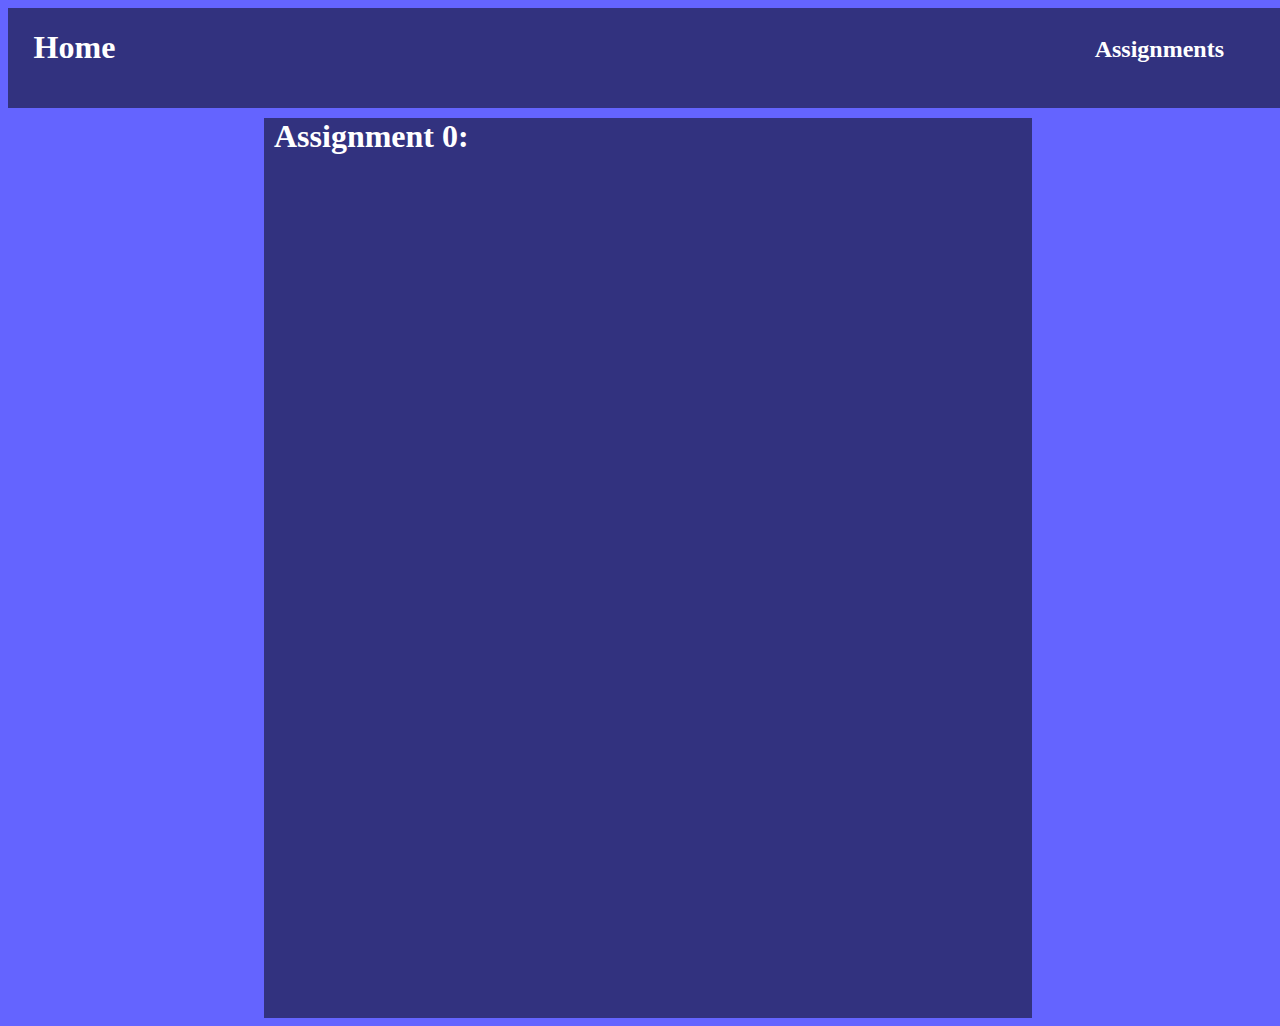
==== assignments.html @ 55b9b40f "first commit" ====
<!DOCTYPE html>
<html>
<head>
	<title></title>
	<link rel="stylesheet" type="text/css" href="css/style.css">
	<link rel="stylesheet" type="text/css" href="css/js-style.css">
</head>
<body>

<div class="header">
	<div id='home'>
		<h1><a href="index.html"> Home</a></h1>
	</div>
	<div id='ass'>
		<h2><a href="assignments.html">Assignments</a> </h2>
	</div>
</div>

	<!-- large container is for site structure -->
	<div class="large-container">
		<div>
			<h1 class="assignments">Assignment 0:</h1>
		</div>
		<!-- big container is for slide show for assignment 0 -->
			<div class="big-container">
				<div class="slides-container">

<!--   <div class="slides-container">
         <img class="slides fadeImage" src="">
         <img class="slides" src="">
         <img class="slides" src="">
      </div>

      <div class="buttons-container">
         <div class="left-arrow" onclick="switchSlide(-1)">&#10094;</div>
         <div class="right-arrow" onclick="switchSlide(1)">&#10095;</div>

         <span class="dot-button myDot dot-filled" onclick="currentSlide(1)"></span>
         <span class="dot-button myDot" onclick="currentSlide(2)"></span>
         <span class="dot-button myDot" onclick="currentSlide(3)"></span>
      </div> -->
					
				</div>
				
			</div>
	</div>

	<script type="text/javascript" src="js/script.js"></script>
</body>
</html>
---- css/style.css ----
body {
	background-color: rgb(100,100,255);
}
.header{
	background-color: rgba(0,0,0,0.5);
	width: 100vw;
	height: 100px;
		transition: color .2s ease;
}
.header:hover{
	color: rgb(255,100,100);
}
#home {
	float: left;
	margin-left: 2vw;
}
#ass {
	float: right;
	padding-right: 5vw;
	padding-top: 8px;
}
.large-container{
	position: relative;
	background-color: rgba(0,0,0,0.5); 
	width: 60vw;
	height: 100vh;
	margin-left: 20vw;
}
#portait {
	float: left;
	width: 20vw;
	padding-top: 10px;
	padding-right: 10px;
	margin-left: 10px;

}
#about {
	font-size: 18px;
	color: white;
	padding: 10px;
}
a {
	text-decoration: none;
	color: white;
}
.assignments {
	color: white;
	margin: 10px;
}
---- css/js-style.css ----
.big-container {
   position: relative;
   max-width: 55vw;
   width: 100%;
   margin: auto;
}
.slides {
   position: absolute;
   top: 0;
   width: 55vw;
   height: 0;
   opacity: 0;
   transition: opacity 1s ease-in-out .1s,
               height 1s ease-in-out .1s;
}
.fadeImage{
  position: relative;
   width: 55vw;
   height: initial;
   opacity: 1;
}
.buttons-container {
    position: relative;
   margin: auto;
   bottom: 8vh;
   width: 55vw;
   text-align: center;
   font-size: 3vw;
}
.dot-button {
      display: inline-block;
   width: 1vw;
   height: 1vw;
   border: 1px solid #EEEEEE;
   border-radius: 50%;
   transition: background-color .3s;
}
.dot-filled {
      background-color: #EEEEEE;
}

.dot-button:hover {
   background-color: #EEEEEE;
}

.left-arrow, .right-arrow {
   color: rgba(255, 255, 255, 0.5);
   transition: color .15s;
}

.left-arrow {
   padding-left: 15px;
   float: left;
}
.right-arrow {
   padding-right: 15px;
   float: right;
}

.left-arrow:hover, .right-arrow:hover {
   color: #EEEEEE;
}

.left-arrow, .right-arrow, .dot-button {
   cursor: pointer;
}


/*.title-container {
   position: relative;
   margin: auto;
   text-align: center;
   color: white;
   letter-spacing: 15px;
   width: 100vw;
}*/
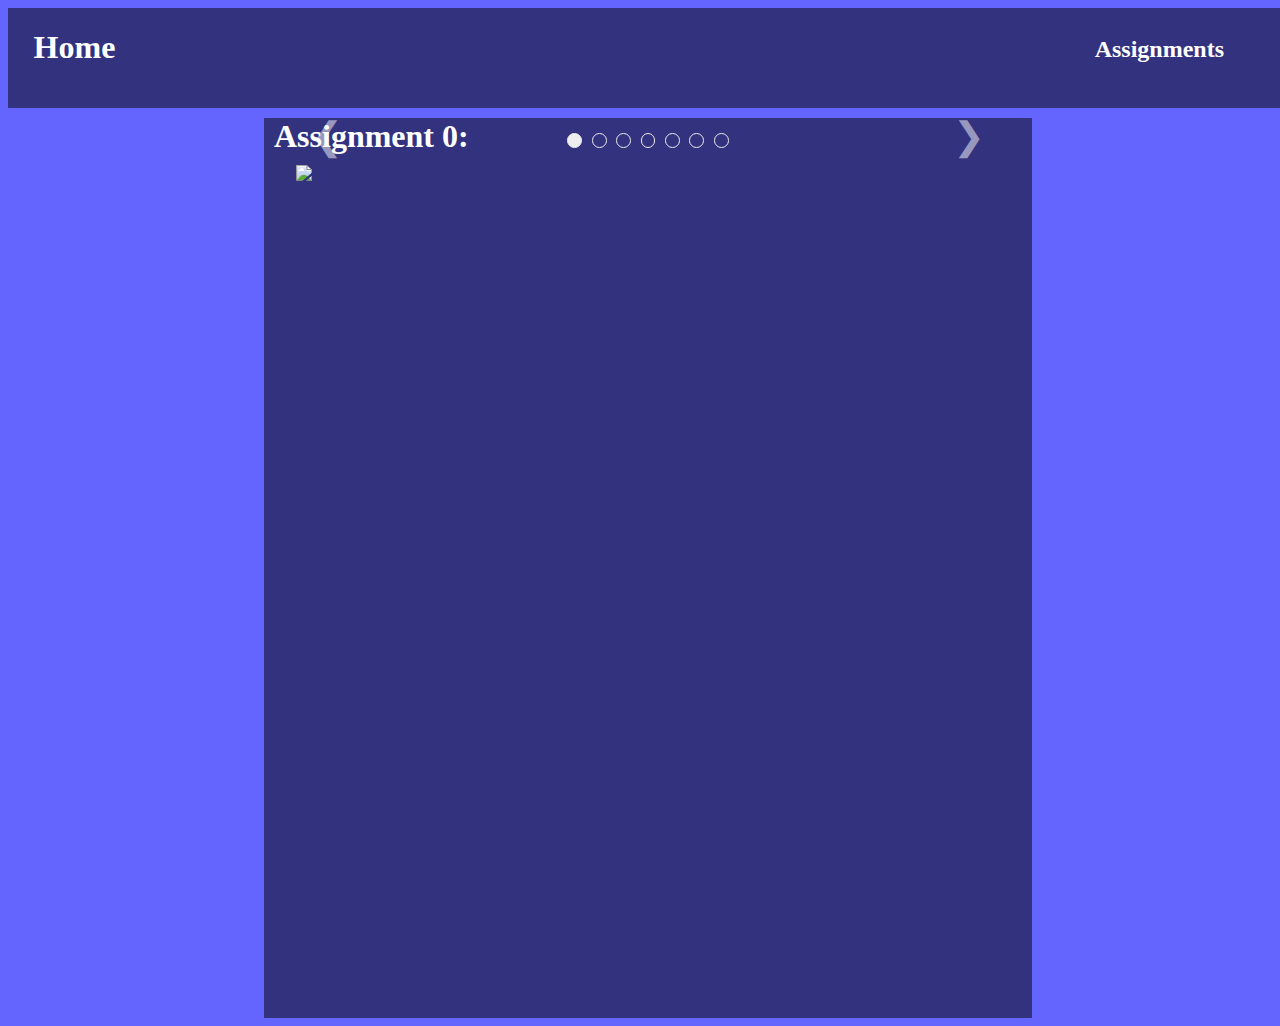
==== commit 5f9704d1: "second commit" ====
--- a/assignments.html
+++ b/assignments.html
@@ -23,12 +23,16 @@
 		</div>
 		<!-- big container is for slide show for assignment 0 -->
 			<div class="big-container">
-				<div class="slides-container">
+				
 
-<!--   <div class="slides-container">
-         <img class="slides fadeImage" src="">
-         <img class="slides" src="">
-         <img class="slides" src="">
+  <div class="slides-container">
+         <img class="slides fadeImage" src="images/ass_0_01.jpg">
+         <img class="slides" src="images/ass_0_02.jpg">
+         <img class="slides" src="images/ass_0_03.jpg">
+         <img class="slides" src="images/ass_0_04.jpg">
+         <img class="slides" src="images/ass_0_05.jpg">
+         <img class="slides" src="images/ass_0_06.jpg">
+         <img class="slides" src="images/ass_0_07.jpg">
       </div>
 
       <div class="buttons-container">
@@ -38,11 +42,14 @@
          <span class="dot-button myDot dot-filled" onclick="currentSlide(1)"></span>
          <span class="dot-button myDot" onclick="currentSlide(2)"></span>
          <span class="dot-button myDot" onclick="currentSlide(3)"></span>
-      </div> -->
+         <span class="dot-button myDot" onclick="currentSlide(4)"></span>
+         <span class="dot-button myDot" onclick="currentSlide(5)"></span>
+         <span class="dot-button myDot" onclick="currentSlide(6)"></span>
+         <span class="dot-button myDot" onclick="currentSlide(7)"></span>
+      </div>
 					
 				</div>
 				
-			</div>
 	</div>
 
 	<script type="text/javascript" src="js/script.js"></script>
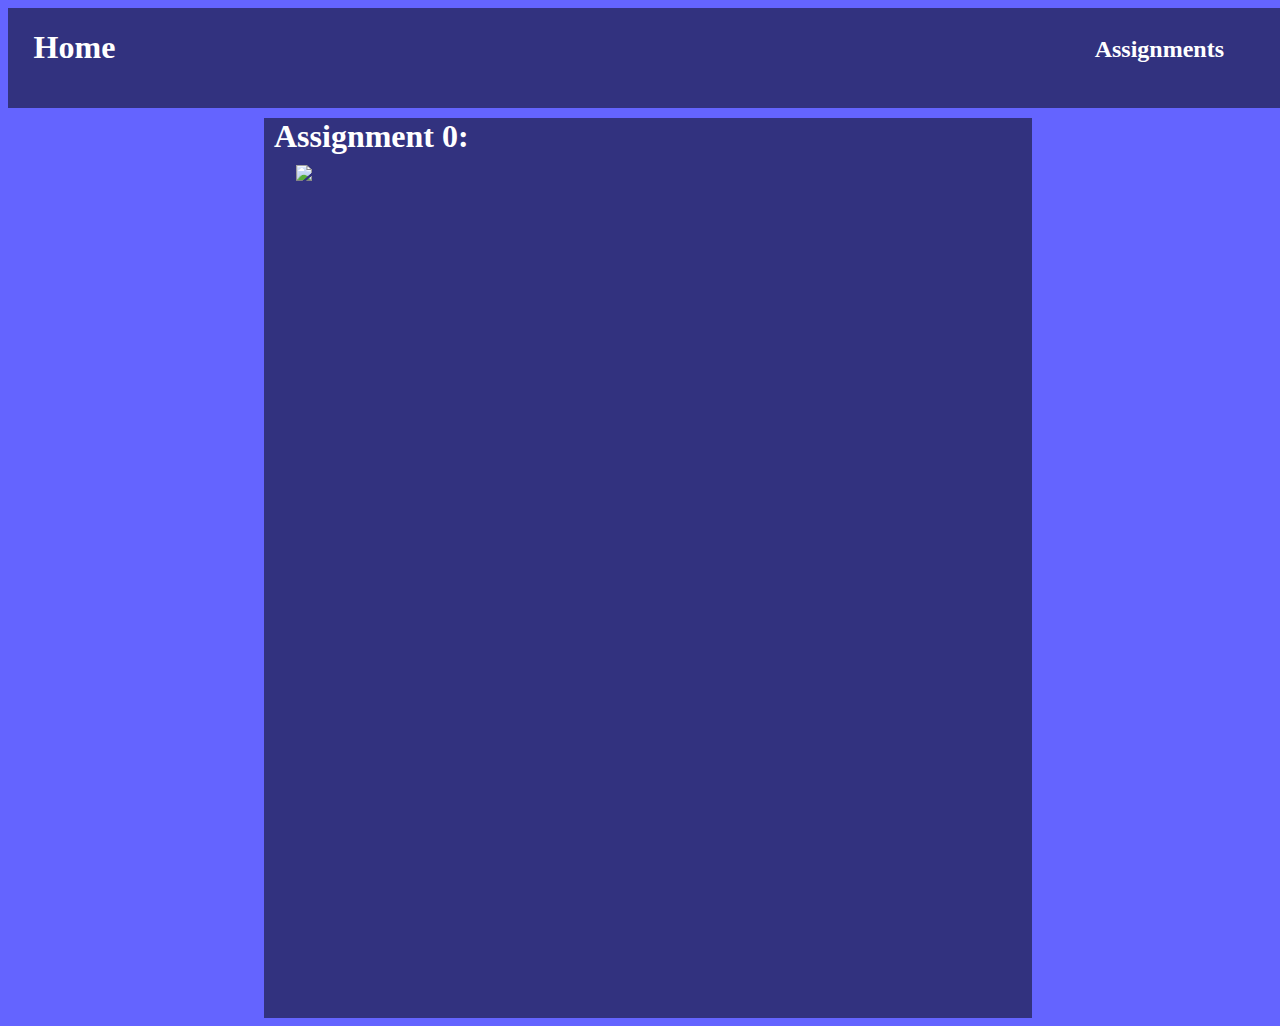
==== commit ba3c64ba: "fourth commit" ====
--- a/assignments.html
+++ b/assignments.html
@@ -35,7 +35,7 @@
          <img class="slides" src="images/ass_0_07.jpg">
       </div>
 
-      <div class="buttons-container">
+     <!--  <div class="buttons-container">
          <div class="left-arrow" onclick="switchSlide(-1)">&#10094;</div>
          <div class="right-arrow" onclick="switchSlide(1)">&#10095;</div>
 
@@ -46,7 +46,7 @@
          <span class="dot-button myDot" onclick="currentSlide(5)"></span>
          <span class="dot-button myDot" onclick="currentSlide(6)"></span>
          <span class="dot-button myDot" onclick="currentSlide(7)"></span>
-      </div>
+      </div> -->
 					
 				</div>
 				
--- a/css/js-style.css
+++ b/css/js-style.css
@@ -4,7 +4,20 @@
    width: 100%;
    margin: auto;
 }
+
+
 .slides {
+   /*
+      Assuming we have 3 images, and we only want to show 1 one time.
+      1. position: absolute; / top: 0;
+         --- Every image will stack on each other.
+      2. height: 0; / opacity: 0;
+         --- Make them all invisible.
+      3. width: 60vw;
+         --- Resize the images and they should be responsive to the window size.
+      4. transition:
+         --- It will be trigger by .fadeImage{};
+   */
    position: absolute;
    top: 0;
    width: 55vw;
@@ -13,30 +26,64 @@
    transition: opacity 1s ease-in-out .1s,
                height 1s ease-in-out .1s;
 }
-.fadeImage{
-  position: relative;
+
+.fadeImage {
+   /*
+      Every time we click on the arrows or dots, JavaScript will add this class to the image that should appear.
+      1. position: relative;.
+         --- It replaces the position from absolute to relative So the Image will follows the box flow, which helps us to position "buttons-container";
+      2. height: initial; / opacity: 1;
+         --- Make the image visible.
+      3. width: 60vw;
+         --- Make sure the images size and they are responsive.
+
+   */
+   position: relative;
    width: 55vw;
    height: initial;
    opacity: 1;
 }
+
 .buttons-container {
-    position: relative;
+   /*
+      We want the "buttons-container" be responsive.
+      1. position: relative;
+         --- It should display right below the "slides-container".
+      2. bottom: 8vh;
+         --- It will move up 8%*ViewportHeight from the bottom. It is not perfectly positioned now but it is responsive.
+      3. font-size: 3vw;
+         --- The arrows will be responsive.
+   */
+
+   position: relative;
    margin: auto;
    bottom: 8vh;
-   width: 55vw;
+   width: 50vw;
    text-align: center;
    font-size: 3vw;
 }
+
 .dot-button {
-      display: inline-block;
-   width: 1vw;
-   height: 1vw;
+   /*
+      We want the dot-button be responsive.
+      1. width: 1.25vw; / height: 1.25vw;
+         --- The dots will be responsive.
+   */
+
+   display: inline-block;
+   width: 1.25vw;
+   height: 1.25vw;
    border: 1px solid #EEEEEE;
    border-radius: 50%;
    transition: background-color .3s;
 }
+
 .dot-filled {
-      background-color: #EEEEEE;
+   /*
+      This class will be added to myDot and filled the background while it is clicked.
+   */
+
+   background-color: #EEEEEE;
 }
 
 .dot-button:hover {
@@ -64,13 +111,3 @@
 .left-arrow, .right-arrow, .dot-button {
    cursor: pointer;
 }
-
-
-/*.title-container {
-   position: relative;
-   margin: auto;
-   text-align: center;
-   color: white;
-   letter-spacing: 15px;
-   width: 100vw;
-}*/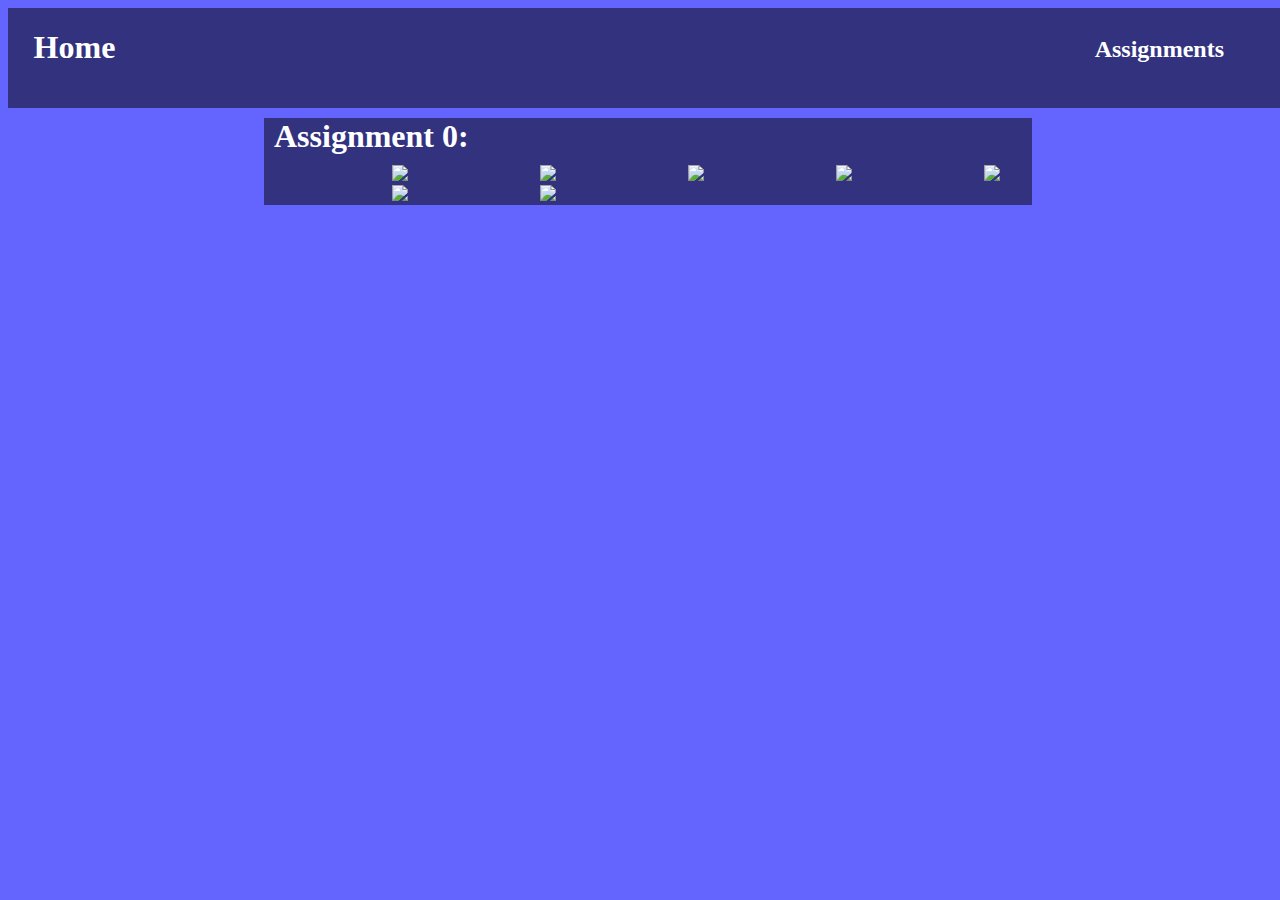
==== commit 473b7e02: "fifth commit" ====
--- a/assignments.html
+++ b/assignments.html
@@ -3,7 +3,7 @@
 <head>
 	<title></title>
 	<link rel="stylesheet" type="text/css" href="css/style.css">
-	<link rel="stylesheet" type="text/css" href="css/js-style.css">
+<!-- 	<link rel="stylesheet" type="text/css" href="css/js-style.css"> -->
 </head>
 <body>
 
@@ -21,8 +21,18 @@
 		<div>
 			<h1 class="assignments">Assignment 0:</h1>
 		</div>
+		<div class="big-container">
+				<img class="slides" src="images/ass_0_01.jpg">
+				<img class="slides" src="images/ass_0_02.jpg">
+				<img class="slides" src="images/ass_0_03.jpg">
+				<img class="slides" src="images/ass_0_04.jpg">
+				<img class="slides" src="images/ass_0_05.jpg">
+				<img class="slides" src="images/ass_0_06.jpg">
+				<img class="slides" src="images/ass_0_07.jpg">
+		</div>
+	</div>
 		<!-- big container is for slide show for assignment 0 -->
-			<div class="big-container">
+<!-- 			<div class="big-container">
 				
 
   <div class="slides-container">
@@ -35,7 +45,7 @@
          <img class="slides" src="images/ass_0_07.jpg">
       </div>
 
-     <!--  <div class="buttons-container">
+      <div class="buttons-container">
          <div class="left-arrow" onclick="switchSlide(-1)">&#10094;</div>
          <div class="right-arrow" onclick="switchSlide(1)">&#10095;</div>
 
@@ -46,12 +56,10 @@
          <span class="dot-button myDot" onclick="currentSlide(5)"></span>
          <span class="dot-button myDot" onclick="currentSlide(6)"></span>
          <span class="dot-button myDot" onclick="currentSlide(7)"></span>
-      </div> -->
+      </div>
 					
-				</div>
-				
-	</div>
+				</div> -->
 
-	<script type="text/javascript" src="js/script.js"></script>
+	<!-- <script type="text/javascript" src="js/script.js"></script> -->
 </body>
 </html>--- a/css/style.css
+++ b/css/style.css
@@ -23,7 +23,7 @@
 	position: relative;
 	background-color: rgba(0,0,0,0.5); 
 	width: 60vw;
-	height: 100vh;
+	height: 100%;
 	margin-left: 20vw;
 }
 #portait {
@@ -47,3 +47,7 @@
 	color: white;
 	margin: 10px;
 }
+.slides{
+	width: 40vw;
+	padding-left: 10vw;
+}
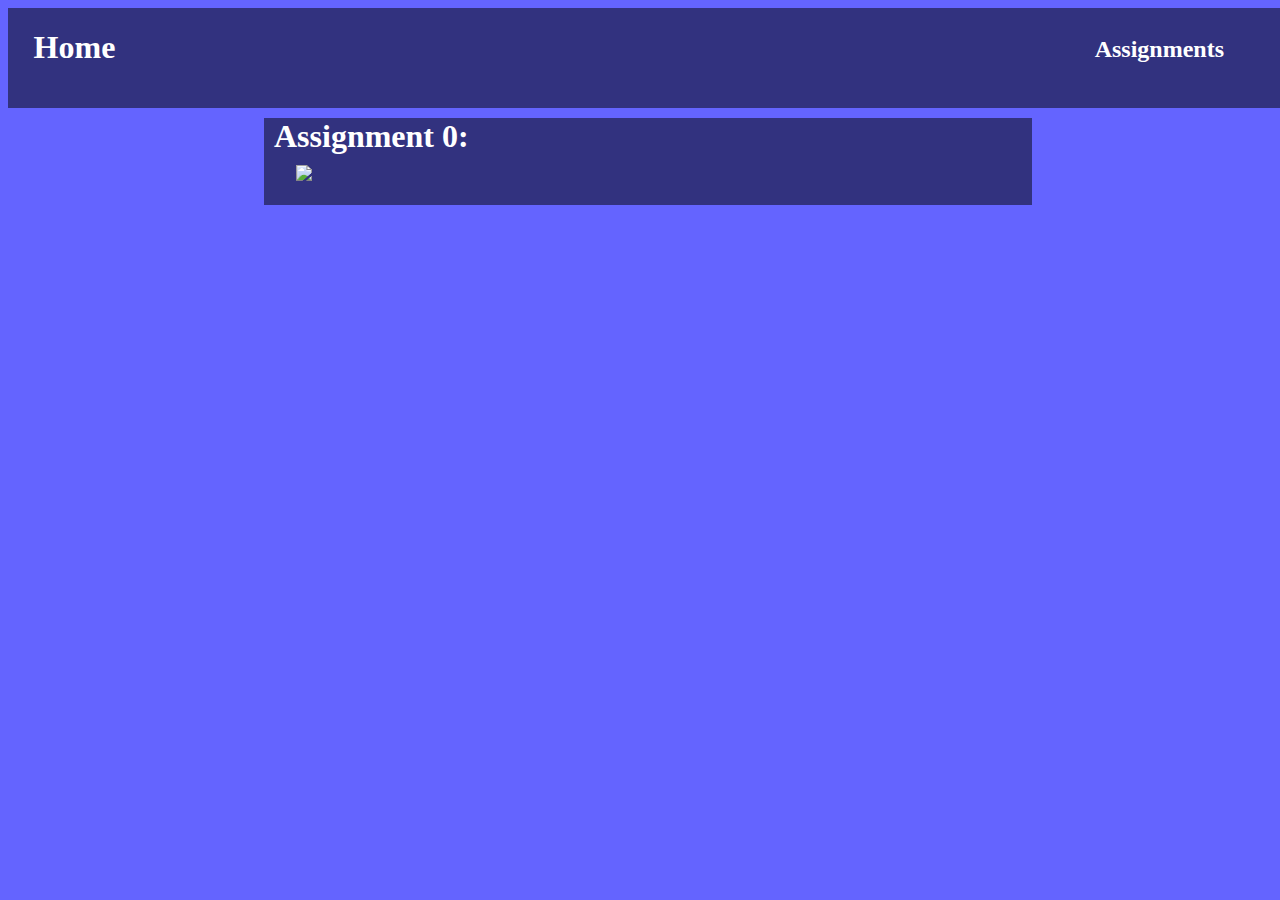
==== commit 8a69733f: "sixth commit" ====
--- a/assignments.html
+++ b/assignments.html
@@ -3,7 +3,7 @@
 <head>
 	<title></title>
 	<link rel="stylesheet" type="text/css" href="css/style.css">
-<!-- 	<link rel="stylesheet" type="text/css" href="css/js-style.css"> -->
+	<link rel="stylesheet" type="text/css" href="css/js-style.css">
 </head>
 <body>
 
@@ -21,18 +21,10 @@
 		<div>
 			<h1 class="assignments">Assignment 0:</h1>
 		</div>
-		<div class="big-container">
-				<img class="slides" src="images/ass_0_01.jpg">
-				<img class="slides" src="images/ass_0_02.jpg">
-				<img class="slides" src="images/ass_0_03.jpg">
-				<img class="slides" src="images/ass_0_04.jpg">
-				<img class="slides" src="images/ass_0_05.jpg">
-				<img class="slides" src="images/ass_0_06.jpg">
-				<img class="slides" src="images/ass_0_07.jpg">
-		</div>
-	</div>
+	
+	
 		<!-- big container is for slide show for assignment 0 -->
-<!-- 			<div class="big-container">
+			<div class="big-container">
 				
 
   <div class="slides-container">
@@ -45,7 +37,7 @@
          <img class="slides" src="images/ass_0_07.jpg">
       </div>
 
-      <div class="buttons-container">
+<!--       <div class="buttons-container">
          <div class="left-arrow" onclick="switchSlide(-1)">&#10094;</div>
          <div class="right-arrow" onclick="switchSlide(1)">&#10095;</div>
 
@@ -56,10 +48,11 @@
          <span class="dot-button myDot" onclick="currentSlide(5)"></span>
          <span class="dot-button myDot" onclick="currentSlide(6)"></span>
          <span class="dot-button myDot" onclick="currentSlide(7)"></span>
-      </div>
+      </div> -->
 					
-				</div> -->
-
-	<!-- <script type="text/javascript" src="js/script.js"></script> -->
+				</div>
+	</div>
+	
+	<script type="text/javascript" src="js/script.js"></script>
 </body>
 </html>--- a/css/style.css
+++ b/css/style.css
@@ -47,7 +47,4 @@
 	color: white;
 	margin: 10px;
 }
-.slides{
-	width: 40vw;
-	padding-left: 10vw;
-}
+
--- a/css/js-style.css
+++ b/css/js-style.css
@@ -21,6 +21,7 @@
    position: absolute;
    top: 0;
    width: 55vw;
+   padding-bottom: 20px;
    height: 0;
    opacity: 0;
    transition: opacity 1s ease-in-out .1s,
